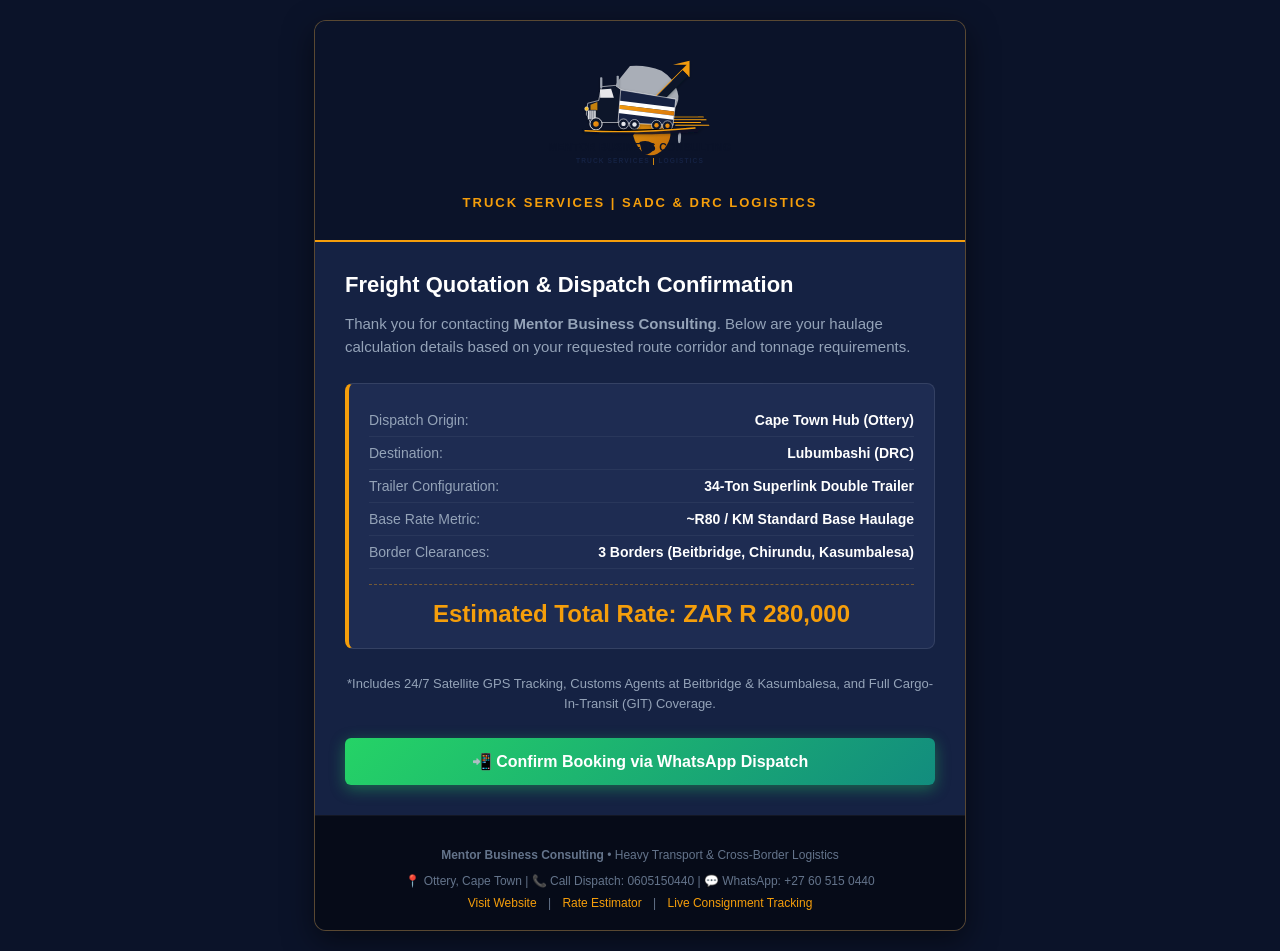
==== email-template.html @ c696242c "Add official Mentor Business Consulting SVG logo and email template" ====
<!DOCTYPE html>
<html lang="en">
<head>
  <meta charset="UTF-8">
  <meta name="viewport" content="width=device-width, initial-scale=1.0">
  <title>Freight Dispatch Confirmation | Mentor Business Consulting</title>
  <style>
    body {
      font-family: 'Segoe UI', Arial, sans-serif;
      background-color: #0b1329;
      color: #f8fafc;
      margin: 0;
      padding: 0;
    }
    .email-container {
      max-width: 650px;
      margin: 20px auto;
      background: #152243;
      border-radius: 12px;
      overflow: hidden;
      border: 1px solid rgba(245, 158, 11, 0.3);
      box-shadow: 0 10px 30px rgba(0,0,0,0.5);
    }
    .email-header {
      background: #0b1329;
      padding: 30px 20px;
      text-align: center;
      border-bottom: 2px solid #f59e0b;
    }
    .email-header img {
      max-width: 220px;
      height: auto;
    }
    .email-body {
      padding: 30px;
    }
    .greeting {
      font-size: 22px;
      font-weight: 800;
      color: #ffffff;
      margin-bottom: 10px;
    }
    .subtext {
      color: #94a3b8;
      font-size: 15px;
      margin-bottom: 25px;
      line-height: 1.5;
    }
    .quote-box {
      background: #1e2c52;
      border: 1px solid rgba(255,255,255,0.1);
      border-left: 4px solid #f59e0b;
      border-radius: 8px;
      padding: 20px;
      margin-bottom: 25px;
    }
    .quote-row {
      display: flex;
      justify-content: space-between;
      padding: 8px 0;
      border-bottom: 1px solid rgba(255,255,255,0.05);
      font-size: 14px;
    }
    .quote-row:last-child {
      border-bottom: none;
    }
    .label {
      color: #94a3b8;
    }
    .value {
      font-weight: 700;
      color: #ffffff;
    }
    .price-highlight {
      font-size: 24px;
      color: #f59e0b;
      font-weight: 800;
      text-align: center;
      margin-top: 15px;
      padding-top: 15px;
      border-top: 1px dashed rgba(245, 158, 11, 0.4);
    }
    .cta-button {
      display: block;
      width: 100%;
      text-align: center;
      background: linear-gradient(135deg, #25d366, #128c7e);
      color: #ffffff;
      text-decoration: none;
      font-weight: 800;
      font-size: 16px;
      padding: 14px 0;
      border-radius: 6px;
      margin-top: 20px;
      box-shadow: 0 4px 15px rgba(37, 211, 102, 0.4);
    }
    .email-footer {
      background: #060b18;
      padding: 20px;
      text-align: center;
      font-size: 12px;
      color: #64748b;
      border-top: 1px solid rgba(255,255,255,0.05);
    }
    .footer-links a {
      color: #f59e0b;
      text-decoration: none;
      margin: 0 8px;
    }
  </style>
</head>
<body>
  <div class="email-container">
    <!-- Header with SVG Logo -->
    <div class="email-header">
      <img src="images/logo.svg" alt="Mentor Business Consulting Logo">
      <div style="font-size: 13px; color: #f59e0b; font-weight: 700; letter-spacing: 2px; margin-top: 8px;">
        TRUCK SERVICES | SADC & DRC LOGISTICS
      </div>
    </div>

    <!-- Email Body -->
    <div class="email-body">
      <div class="greeting">Freight Quotation & Dispatch Confirmation</div>
      <p class="subtext">
        Thank you for contacting <strong>Mentor Business Consulting</strong>. Below are your haulage calculation details based on your requested route corridor and tonnage requirements.
      </p>

      <div class="quote-box">
        <div class="quote-row">
          <span class="label">Dispatch Origin:</span>
          <span class="value">Cape Town Hub (Ottery)</span>
        </div>
        <div class="quote-row">
          <span class="label">Destination:</span>
          <span class="value">Lubumbashi (DRC)</span>
        </div>
        <div class="quote-row">
          <span class="label">Trailer Configuration:</span>
          <span class="value">34-Ton Superlink Double Trailer</span>
        </div>
        <div class="quote-row">
          <span class="label">Base Rate Metric:</span>
          <span class="value">~R80 / KM Standard Base Haulage</span>
        </div>
        <div class="quote-row">
          <span class="label">Border Clearances:</span>
          <span class="value">3 Borders (Beitbridge, Chirundu, Kasumbalesa)</span>
        </div>
        
        <div class="price-highlight">
          Estimated Total Rate: ZAR R 280,000
        </div>
      </div>

      <p class="subtext" style="font-size: 13px; text-align: center;">
        *Includes 24/7 Satellite GPS Tracking, Customs Agents at Beitbridge & Kasumbalesa, and Full Cargo-In-Transit (GIT) Coverage.
      </p>

      <a href="https://wa.me/27605150440?text=Hello%20Mentor%20Business%20Consulting,%20I%20would%20like%20to%20confirm%20my%20freight%20booking." class="cta-button" target="_blank">
        📲 Confirm Booking via WhatsApp Dispatch
      </a>
    </div>

    <!-- Footer -->
    <div class="email-footer">
      <p style="margin-bottom: 8px;"><strong>Mentor Business Consulting</strong> • Heavy Transport & Cross-Border Logistics</p>
      <p style="margin-bottom: 8px;">📍 Ottery, Cape Town | 📞 Call Dispatch: 0605150440 | 💬 WhatsApp: +27 60 515 0440</p>
      <div class="footer-links">
        <a href="https://mentorconsulting.co.za">Visit Website</a> | 
        <a href="https://mentorconsulting.co.za/#estimator">Rate Estimator</a> | 
        <a href="https://mentorconsulting.co.za/#tracking">Live Consignment Tracking</a>
      </div>
    </div>
  </div>
</body>
</html>
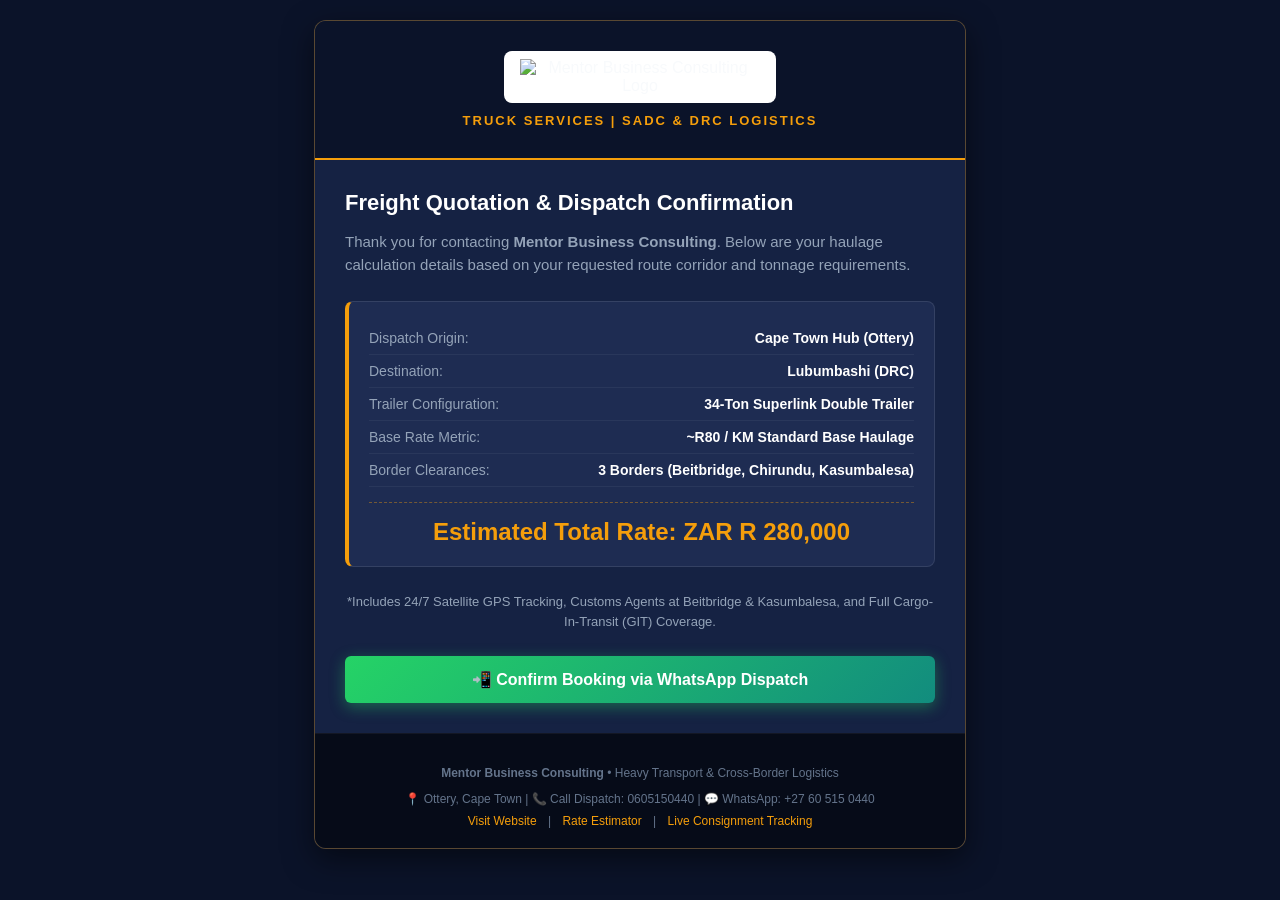
==== commit 76ae287a: "Use official PNG logo image across website and email template" ====
--- a/email-template.html
+++ b/email-template.html
@@ -111,10 +111,10 @@
 </head>
 <body>
   <div class="email-container">
-    <!-- Header with SVG Logo -->
+    <!-- Header with Official Logo -->
     <div class="email-header">
-      <img src="images/logo.svg" alt="Mentor Business Consulting Logo">
-      <div style="font-size: 13px; color: #f59e0b; font-weight: 700; letter-spacing: 2px; margin-top: 8px;">
+      <img src="https://mentorconsulting.co.za/images/logo.png" alt="Mentor Business Consulting Logo" style="max-width: 240px; height: auto; background: #ffffff; padding: 8px 16px; border-radius: 8px;">
+      <div style="font-size: 13px; color: #f59e0b; font-weight: 700; letter-spacing: 2px; margin-top: 10px;">
         TRUCK SERVICES | SADC & DRC LOGISTICS
       </div>
     </div>
